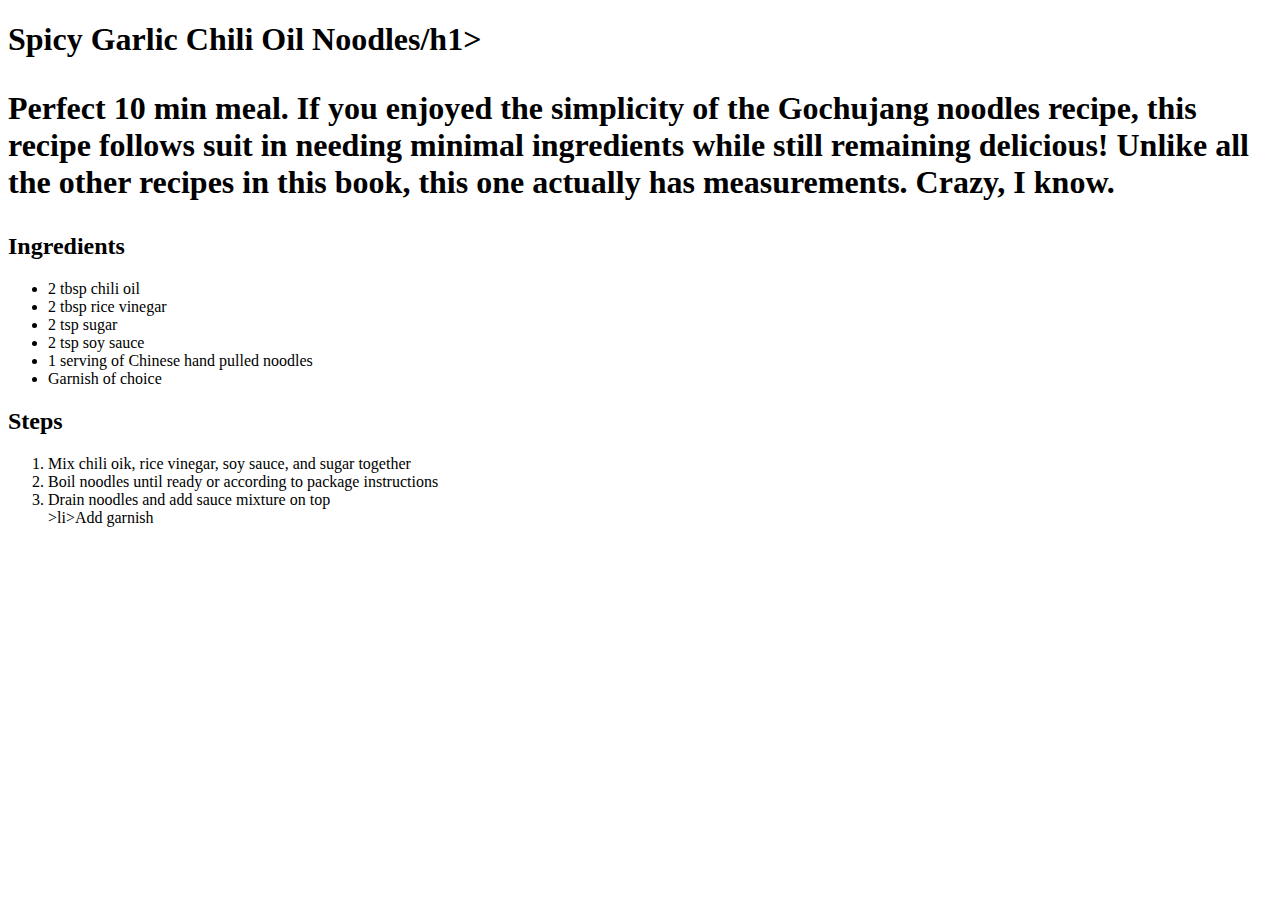
==== recipes/chili.html @ c74c6eae "added chili recipe" ====
<!DOCTYPE html>
<html lang="en">
    <head>
            <meta charset="utf -8">
            <title>Chili noodles</title>
    </head>
        <body>
            <h1>Spicy Garlic Chili Oil Noodles/h1>
                <p>
                    Perfect 10 min meal. If you enjoyed the simplicity of the Gochujang noodles recipe, this recipe follows suit in needing minimal ingredients while still remaining delicious! Unlike all the other recipes in this book, this one actually has measurements. Crazy, I know.
                </p>
            <h2>Ingredients</h2>
                <ul>
                    <li>2 tbsp chili oil</li>
                    <li>2 tbsp rice vinegar</li>
                    <li>2 tsp sugar</li>
                    <li>2 tsp soy sauce</li>
                    <li>1 serving of Chinese hand pulled noodles</li>
                    <li>Garnish of choice</li>
                </ul>
            <h2>Steps</h2>
                <ol>
                    <li>Mix chili oik, rice vinegar, soy sauce, and sugar together</li>
                    <li>Boil noodles until ready or according to package instructions</li>
                    <li>Drain noodles and add sauce mixture on top</li>
                    >li>Add garnish
                </ol>
        </body>
</html>
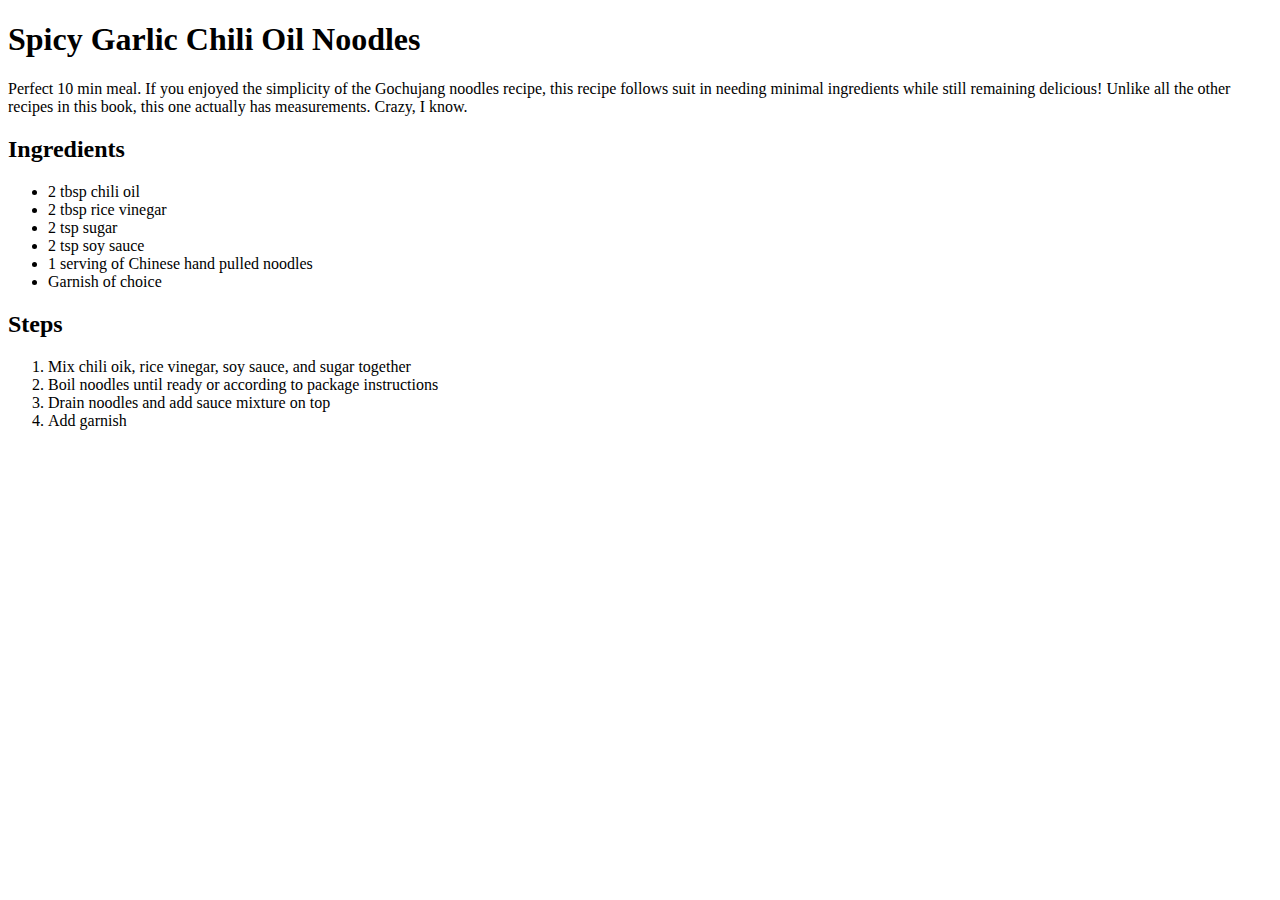
==== commit 30260fa4: "add chili" ====
--- a/recipes/chili.html
+++ b/recipes/chili.html
@@ -5,7 +5,7 @@
             <title>Chili noodles</title>
     </head>
         <body>
-            <h1>Spicy Garlic Chili Oil Noodles/h1>
+            <h1>Spicy Garlic Chili Oil Noodles</h1>
                 <p>
                     Perfect 10 min meal. If you enjoyed the simplicity of the Gochujang noodles recipe, this recipe follows suit in needing minimal ingredients while still remaining delicious! Unlike all the other recipes in this book, this one actually has measurements. Crazy, I know.
                 </p>
@@ -23,7 +23,7 @@
                     <li>Mix chili oik, rice vinegar, soy sauce, and sugar together</li>
                     <li>Boil noodles until ready or according to package instructions</li>
                     <li>Drain noodles and add sauce mixture on top</li>
-                    >li>Add garnish
+                    <li>Add garnish</li>
                 </ol>
         </body>
 </html>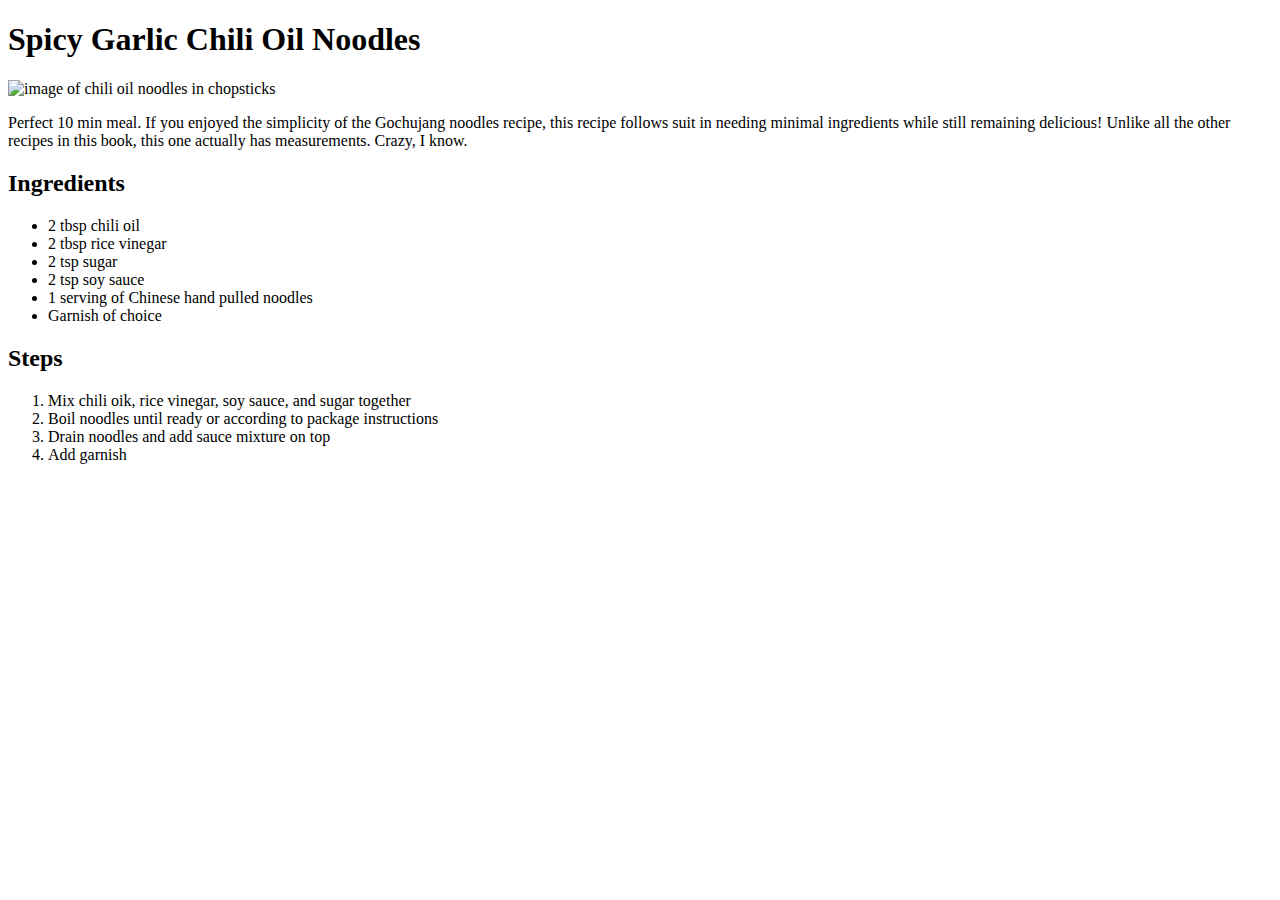
==== commit ad0a8d3f: "add img to chili" ====
--- a/recipes/chili.html
+++ b/recipes/chili.html
@@ -6,6 +6,7 @@
     </head>
         <body>
             <h1>Spicy Garlic Chili Oil Noodles</h1>
+                <img src="https://joyfuldumplings.com/wp-content/uploads/garlic-chili-noodles-3.jpg" alt="image of chili oil noodles in chopsticks" height=450 width=400>
                 <p>
                     Perfect 10 min meal. If you enjoyed the simplicity of the Gochujang noodles recipe, this recipe follows suit in needing minimal ingredients while still remaining delicious! Unlike all the other recipes in this book, this one actually has measurements. Crazy, I know.
                 </p>
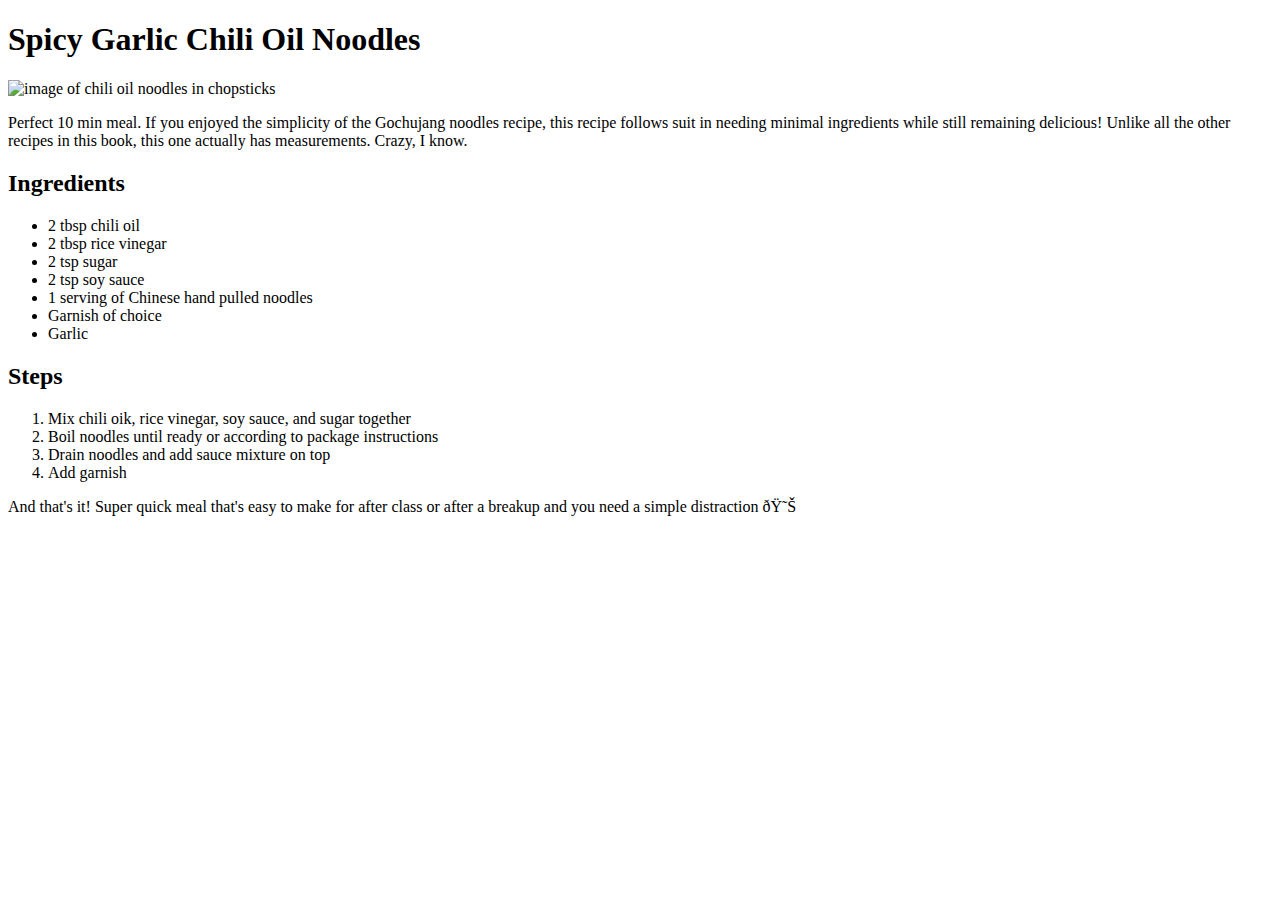
==== commit e8af855e: "Add finishing touches on chili" ====
--- a/recipes/chili.html
+++ b/recipes/chili.html
@@ -18,6 +18,7 @@
                     <li>2 tsp soy sauce</li>
                     <li>1 serving of Chinese hand pulled noodles</li>
                     <li>Garnish of choice</li>
+                    <li>Garlic</li>
                 </ul>
             <h2>Steps</h2>
                 <ol>
@@ -26,5 +27,8 @@
                     <li>Drain noodles and add sauce mixture on top</li>
                     <li>Add garnish</li>
                 </ol>
+                <p>
+                    And that's it! Super quick meal that's easy to make for after class or after a breakup and you need a simple distraction 😊
+                </p>
         </body>
 </html>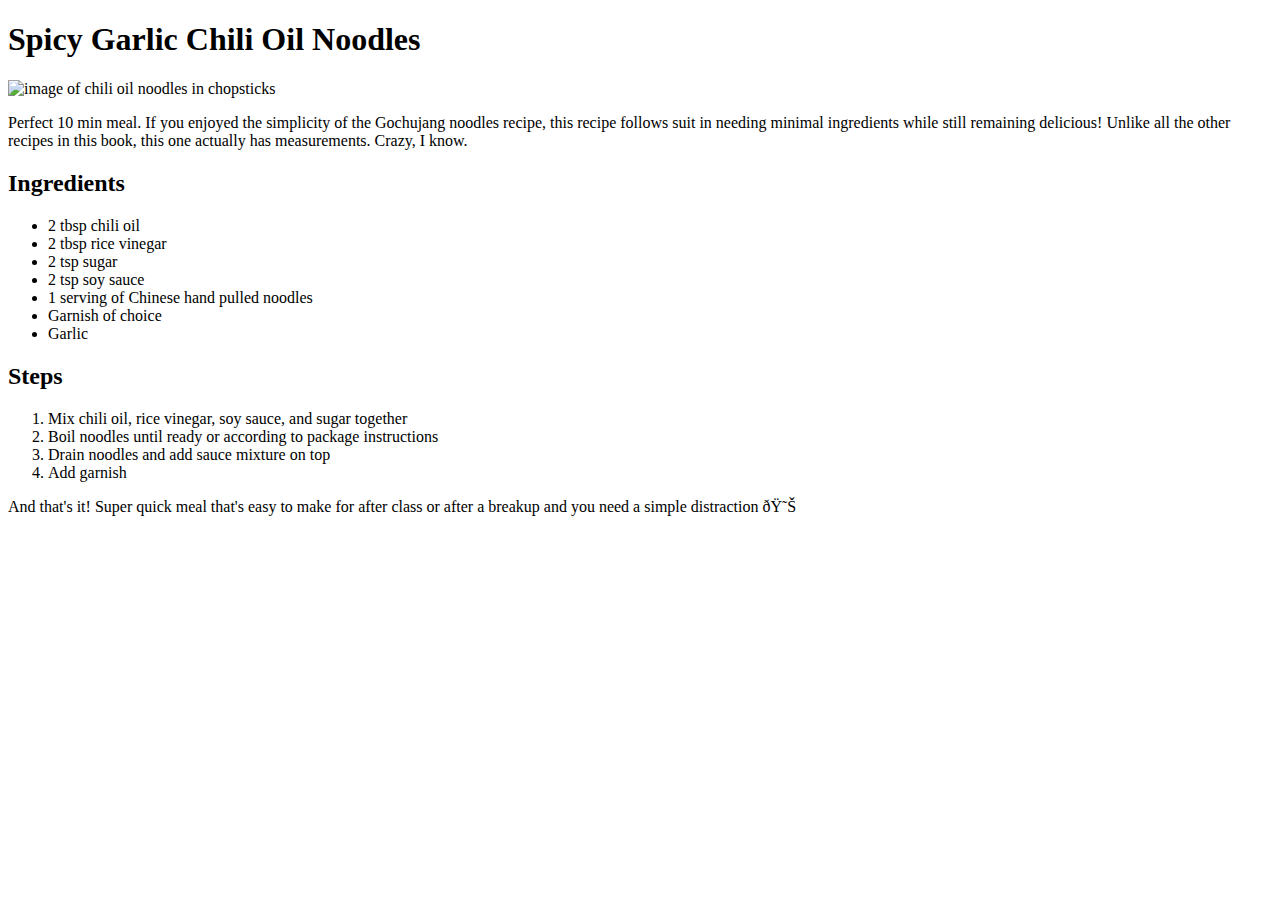
==== commit f982eae5: "fix typo" ====
--- a/recipes/chili.html
+++ b/recipes/chili.html
@@ -22,7 +22,7 @@
                 </ul>
             <h2>Steps</h2>
                 <ol>
-                    <li>Mix chili oik, rice vinegar, soy sauce, and sugar together</li>
+                    <li>Mix chili oil, rice vinegar, soy sauce, and sugar together</li>
                     <li>Boil noodles until ready or according to package instructions</li>
                     <li>Drain noodles and add sauce mixture on top</li>
                     <li>Add garnish</li>
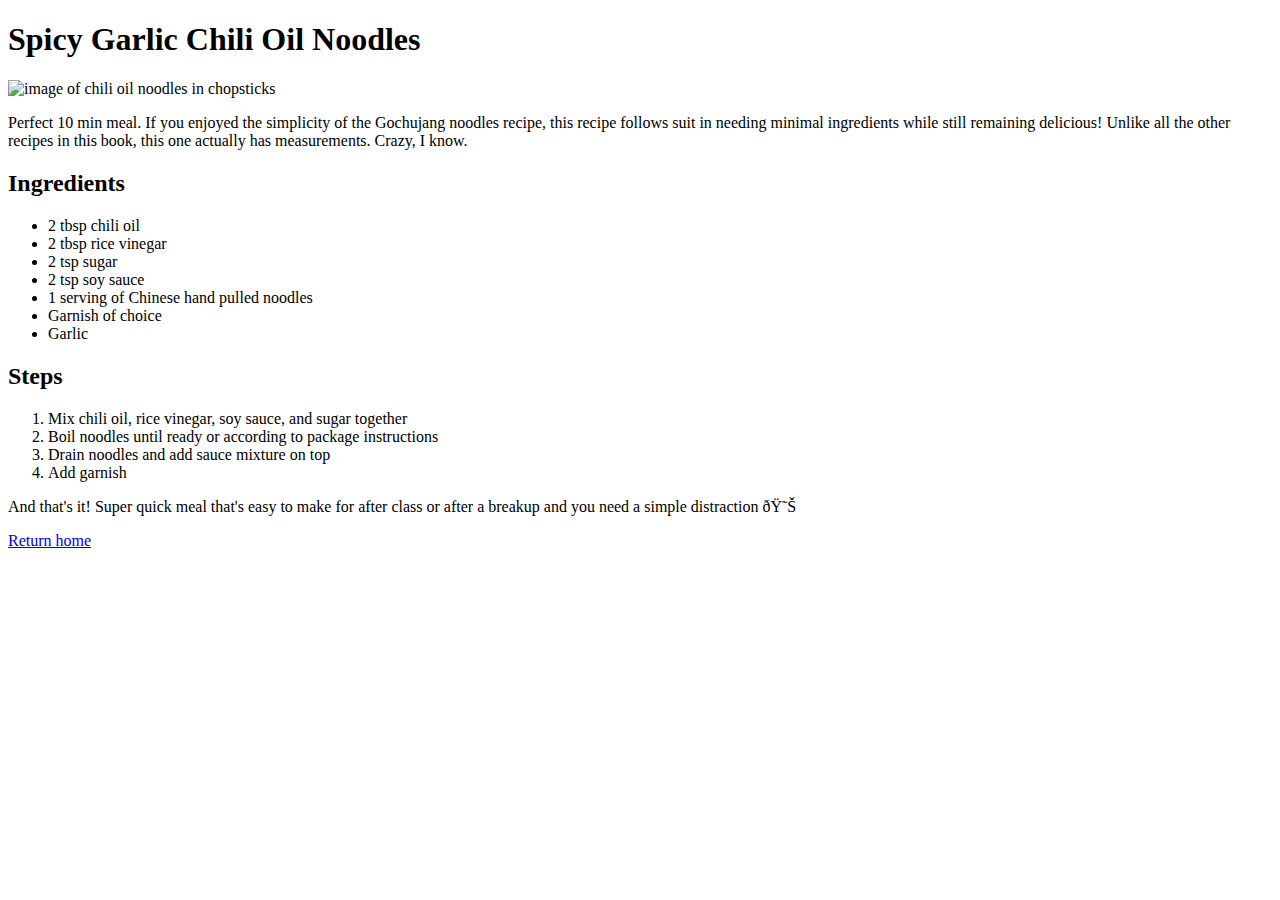
==== commit d5365558: "add return to home page" ====
--- a/recipes/chili.html
+++ b/recipes/chili.html
@@ -30,5 +30,6 @@
                 <p>
                     And that's it! Super quick meal that's easy to make for after class or after a breakup and you need a simple distraction 😊
                 </p>
+                <p><a href="../index.html">Return home</a></p>
         </body>
 </html>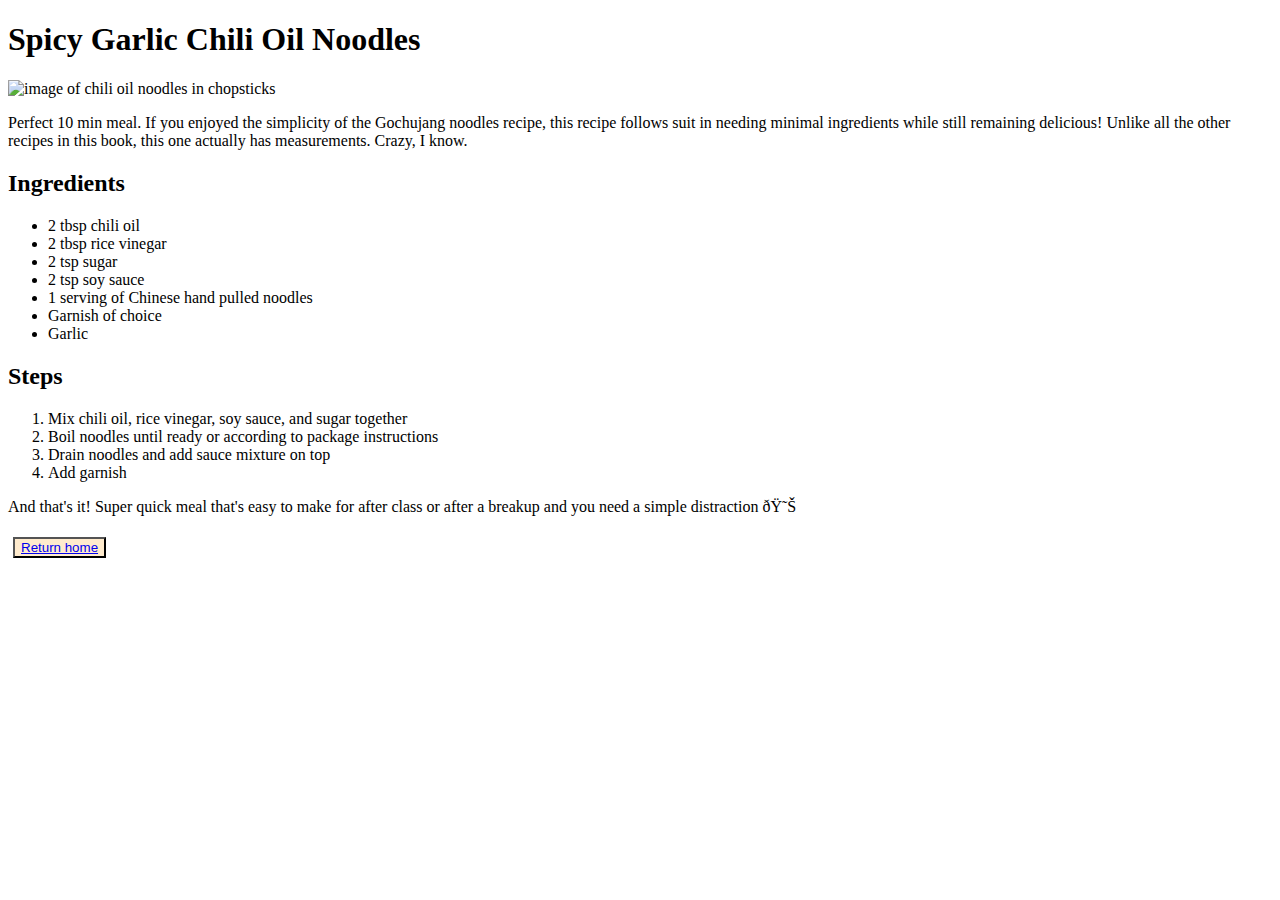
==== commit aaac8a4d: "add CSS elements" ====
--- a/recipes/chili.html
+++ b/recipes/chili.html
@@ -3,6 +3,16 @@
     <head>
             <meta charset="utf -8">
             <title>Chili noodles</title>
+            <style>
+                .button {
+                   color: blue;
+                padding: 5px;
+
+                }
+                button {
+                    background-color: blanchedalmond;
+                }
+            </style>
     </head>
         <body>
             <h1>Spicy Garlic Chili Oil Noodles</h1>
@@ -30,6 +40,6 @@
                 <p>
                     And that's it! Super quick meal that's easy to make for after class or after a breakup and you need a simple distraction 😊
                 </p>
-                <p><a href="../index.html">Return home</a></p>
+                <p class="button"><button><a href="../index.html">Return home</a></button></p>
         </body>
 </html>